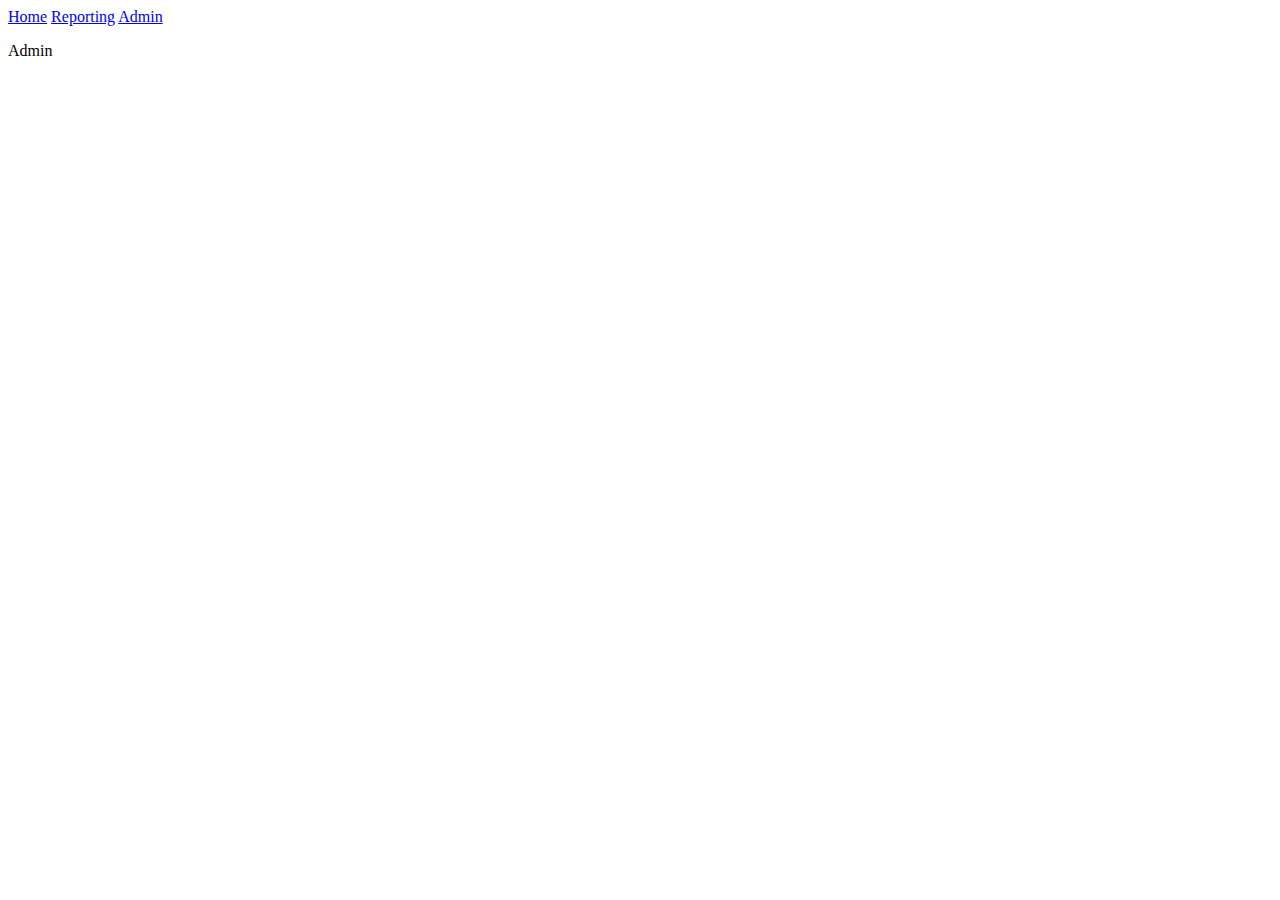
==== pages/admin/admin.html @ f7cc4cb4 "Initial commit" ====
<!DOCTYPE html>
<html lang="en">
<head>
    <meta charset="UTF-8">
    <meta name="viewport" content="width=device-width, initial-scale=1.0">
    <link rel="stylesheet" href="./reporting.css">
    <script src="./reporting.js"></script>
    <title>Administration</title>
</head>
<body>
    <nav>
        <a href="../../index.html">Home</a>
        <a href="../reporting/reporting.html">Reporting</a>
        <a href="./admin.html">Admin</a>
    </nav>
    <p>Admin</p>
</body>
</html>
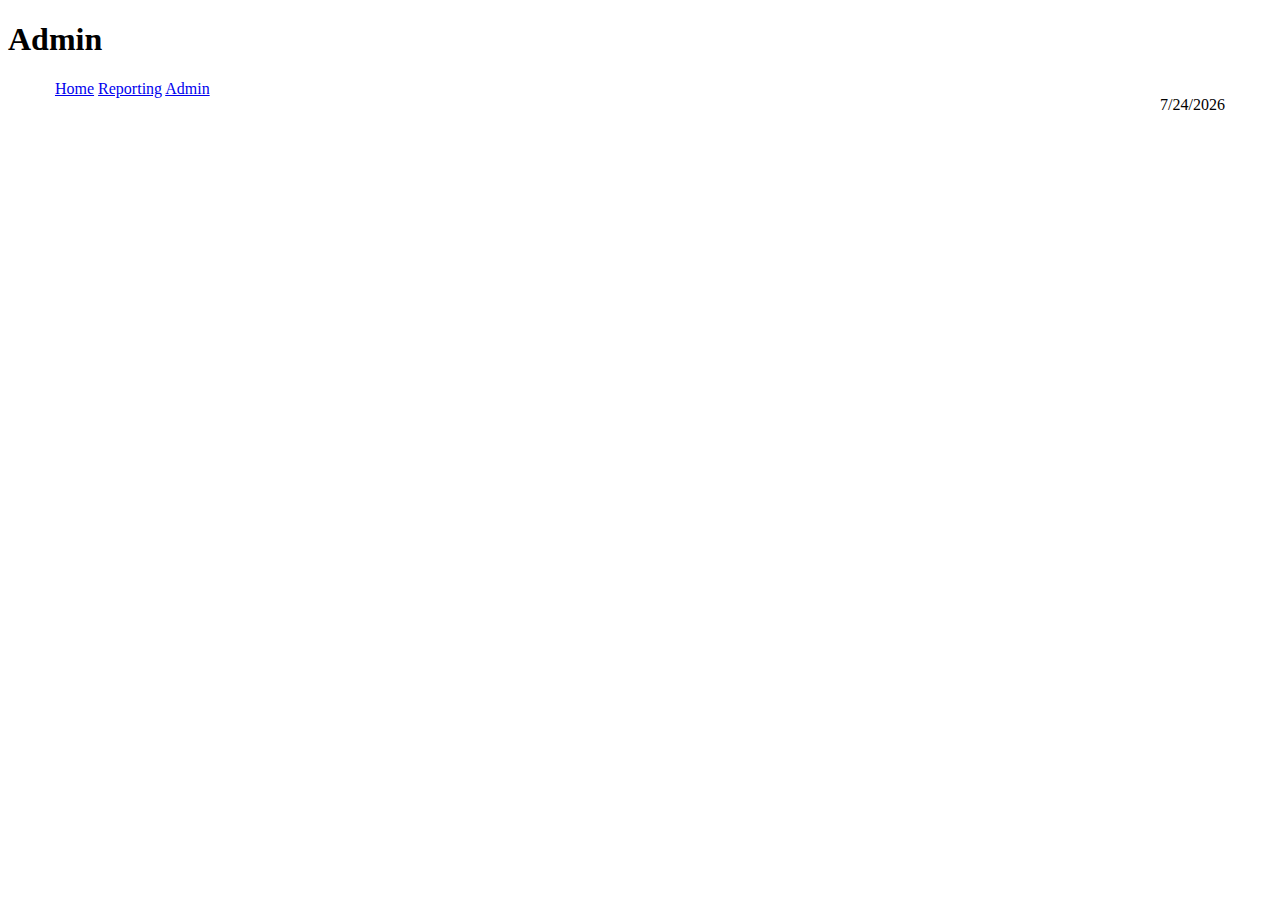
==== commit b7c750ed: "Add Standort and Gebäude files. Clean up" ====
--- a/pages/admin/admin.html
+++ b/pages/admin/admin.html
@@ -3,16 +3,27 @@
 <head>
     <meta charset="UTF-8">
     <meta name="viewport" content="width=device-width, initial-scale=1.0">
-    <link rel="stylesheet" href="./reporting.css">
-    <script src="./reporting.js"></script>
-    <title>Administration</title>
+    <link rel="stylesheet" href="./admin.css">
+    <script defer src="./admin.js"></script>
+    <title>Desk Sharing Prototype</title>
 </head>
 <body>
-    <nav>
-        <a href="../../index.html">Home</a>
-        <a href="../reporting/reporting.html">Reporting</a>
-        <a href="./admin.html">Admin</a>
-    </nav>
-    <p>Admin</p>
+    <header>
+        <h1>Admin</h1>
+        <nav>
+            <div>
+                <a href="../../index.html">Home</a>
+                <a href="../reporting/reporting.html">Reporting</a>
+                <a href="./admin.html">Admin</a>
+            </div>
+            <p id="timestampParagraph">Loading...</p>
+        </nav>
+    </header>
+    <main>
+
+    </main>
+    <footer>
+
+    </footer>
 </body>
-</html>+</html>
--- a/pages/admin/admin.css
+++ b/pages/admin/admin.css
@@ -0,0 +1,9 @@
+nav {
+    display: flex;
+    justify-content: space-around;
+}
+
+nav > div {
+    width: 80%;
+    justify-items: left;
+}
